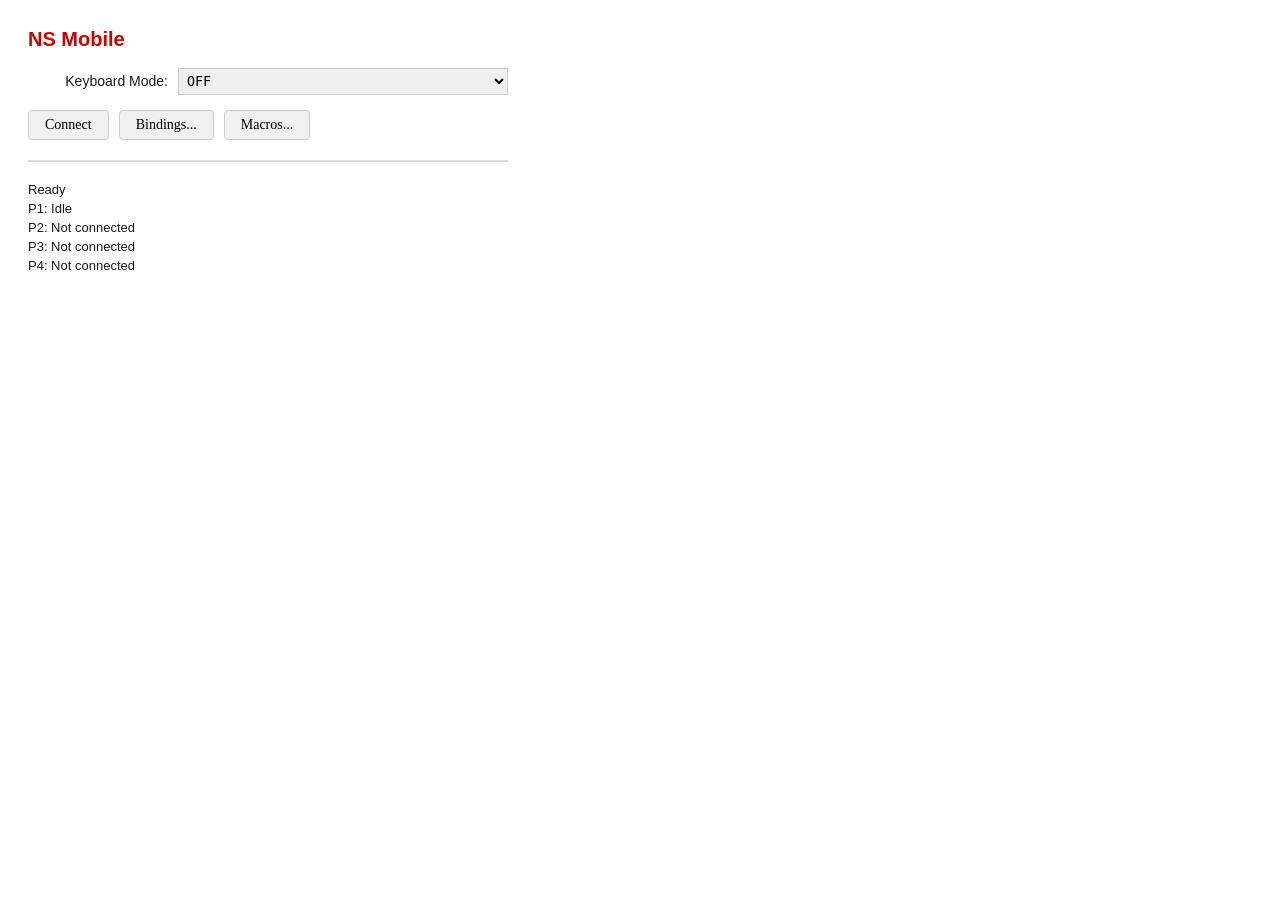
==== mobile/shared/webapp/index.html @ c4a2e183 "bug fixes" ====
<!DOCTYPE html>
<html lang="en">
<head>
    <meta charset="UTF-8">
    <meta name="viewport" content="width=device-width, initial-scale=1.0, maximum-scale=1.0, user-scalable=no, viewport-fit=cover">
    <title>NS Mobile</title>
    <style>
        body {
            font-family: 'Segoe UI', Tahoma, Geneva, Verdana, sans-serif;
            background-color: #FFFFFF;
            color: #1A1A1A;
            padding: 20px;
            max-width: 480px;
        }
        h2 { color: #CC0000; margin-top: 0; font-size: 20px; }
        .row { display: flex; align-items: center; margin-bottom: 12px; }
        .row label { width: 140px; text-align: right; margin-right: 10px; font-size: 14px; }
        input[type="text"], select {
            flex: 1; padding: 4px; font-family: 'Consolas', monospace; border: 1px solid #ccc;
        }
        button {
            padding: 6px 16px; font-family: 'Segoe UI'; font-size: 14px;
            background: #f0f0f0; border: 1px solid #ccc; cursor: pointer;
            border-radius: 4px;
            min-height: 30px;
        }
        button:hover { background: #e0e0e0; }
        .btn-group { display: flex; flex-wrap: wrap; gap: 10px; margin-top: 15px; }
        hr { border: none; border-top: 2px solid #DDDDDD; margin: 20px 0; }
        .status { font-size: 13px; margin-bottom: 4px; }
        
        #modalOverlay {
            display: none; position: fixed; top: 0; left: 0; width: 100%; height: 100%;
            background: rgba(0,0,0,0.5); justify-content: center; align-items: center;
            z-index: 10000;
        }
        #modalContent {
            background: white; padding: 20px; border-radius: 8px; width: 90%; max-width: 440px;
            max-height: 80vh; display: flex; flex-direction: column; box-shadow: 0 4px 12px rgba(0,0,0,0.2);
        }
        #modalContent h3 { margin-top: 0; margin-bottom: 15px; color: #CC0000; flex-shrink: 0; }
        
        #bindingsScrollArea {
            overflow-y: auto; flex-grow: 1; padding-right: 10px;
        }
        
        .bind-row { display: flex; justify-content: space-between; align-items: center; margin-bottom: 8px; font-size: 13px; }
        .bind-btn { width: 120px; font-family: 'Consolas'; font-size: 12px; transition: background 0.2s; }
        .listening { background: #ffeb3b !important; border-color: #fbc02d !important; color: #000; transform: scale(1.02); }
        
        .modal-footer {
            display: flex; justify-content: space-between; margin-top: 15px; padding-top: 15px; border-top: 1px solid #eee; flex-shrink: 0;
        }
        .footer-group { display: flex; gap: 8px; }
        
        @media (max-width: 480px) {
            .row { flex-direction: column; align-items: flex-start; }
            .row label { width: auto; text-align: left; margin-bottom: 5px; }
            select, button { padding: 10px; min-height: 44px; }
        }
    </style>
<script>
(function(){
if (window.__androidBridgeLoaded) return;
window.__androidBridgeLoaded = true;
if (!window.NSBridge) return;
window.__bridge = window.__bridge || {};
if (typeof NSBridge.onBinary === 'function') {
    window.__bridge.send = function(data) {
        if (data instanceof ArrayBuffer) {
            var u8 = new Uint8Array(data);
            var arr = [];
            for (var i = 0; i < u8.length; i++) arr.push(u8[i]);
            NSBridge.onBinary(JSON.stringify(arr));
        }
    };
}
window.WebSocket = function(url, protocols) {
    this.readyState = 0;
    this.binaryType = 'arraybuffer';
    this.onopen = null; this.onclose = null; this.onerror = null; this.onmessage = null;
    this.send = function(data) { window.__bridge.send(data); };
    this.close = function() { if (NSBridge.onClose) NSBridge.onClose(); else if (window.__bridge && window.__bridge.close) window.__bridge.close(); };
    if (window.__bridge.connect) window.__bridge.connect(url);
    setTimeout(function() {
        this.readyState = 1;
        if (NSBridge.onOpen) NSBridge.onOpen();
        if (this.onopen) this.onopen();
    }.bind(this), 0);
};
window.WebSocket.CONNECTING = 0;
window.WebSocket.OPEN = 1;
window.WebSocket.CLOSING = 2;
window.WebSocket.CLOSED = 3;
})();
</script>
</head>
<body>
    <h2>NS Mobile</h2>
    <div class="row" id="kbModeContainer">
        <label>Keyboard Mode:</label>
        <select id="kbMode">
            <option value="0">OFF</option>
            <option value="1">ON (single)</option>
            <option value="2">ON (override)</option>
        </select>
    </div>
    <div class="btn-group">
        <button id="btnConnect">Connect</button>
        <button id="btnBindings">Bindings...</button>
        <button id="btnMacros">Macros...</button>
        <button id="btnTouchControls" style="display: none; background: #e3f2fd; border-color: #90caf9;" onclick="window.location.href='mobile.html'">Touch Controls</button>
        <button id="btnEditor" style="display: none; background: #fff9c4; border-color: #ffe082;" onclick="window.location.href='editor.html'">Editor</button>
    </div>
    <hr>
    <div class="status" id="statusText">Ready</div>
    <div class="status" id="p1Text">P1: Idle</div>
    <div class="status" id="p2Text">P2: Not connected</div>
    <div class="status" id="p3Text">P3: Not connected</div>
    <div class="status" id="p4Text">P4: Not connected</div>
    <div id="modalOverlay">
        <div id="modalContent">
            <h3>Keyboard Bindings</h3>
            <div id="bindingsScrollArea">
                <div id="bindingsList"></div>
            </div>
            <div class="modal-footer">
                <div class="footer-group">
                    <button id="btnSaveBindings" style="background: #e3f2fd; border-color: #90caf9;">Save</button>
                    <button id="btnCancelBindings">Cancel</button>
                </div>
                <div class="footer-group">
                    <button id="btnSetupBindings">Setup Wizard</button>
                    <button id="btnResetBindings">Reset</button>
                </div>
            </div>
        </div>
    </div>
    <div id="macroOverlay" style="display:none; position:fixed; inset:0; background:rgba(0,0,0,0.5); justify-content:center; align-items:center; z-index:10001;">
        <div style="background:white; color:#1A1A1A; padding:18px; border-radius:8px; width:90%; max-width:520px; box-shadow:0 4px 12px rgba(0,0,0,0.25);">
            <h3 style="margin-top:0; color:#CC0000;">Macros</h3>
            <div id="macroRows" style="min-height:28px; margin-bottom:12px;"></div>
            <input id="macroImportFile" type="file" accept="application/json,.json" style="display:none">
            <div style="display:grid; grid-template-columns:88px 1fr 88px; gap:8px; margin-top:10px;">
                <button id="btnMacroImport">Import</button><button id="btnMacroRecord" style="grid-column:3;">Record P1</button>
                <button id="btnMacroExport">Export</button><button id="btnMacroClose" style="grid-column:3;">Close</button>
            </div>
        </div>
    </div>
<script>
const PROTO_MAGIC = 0x4E535743;
const PROTO_VERSION = 5;
const PAD_PRESENT = 1;
const SECRET = "nsc-R2xvCy7Eyw2nfbZIOGyKZPnostpaRY";
const EXT_REPORT_SIZE = 24;
const PACKET_SIZE = 116;
const PACKET_AUTH_SIZE = 52;
const BTN_Y = 1<<0, BTN_B = 1<<1, BTN_A = 1<<2, BTN_X = 1<<3;
const BTN_L = 1<<4, BTN_R = 1<<5, BTN_ZL = 1<<6, BTN_ZR = 1<<7;
const BTN_MINUS = 1<<8, BTN_PLUS = 1<<9, BTN_LSTICK = 1<<10, BTN_RSTICK = 1<<11;
const BTN_HOME = 1<<12, BTN_CAPTURE = 1<<13;
const HAT_N=0, HAT_NE=1, HAT_E=2, HAT_SE=3, HAT_S=4, HAT_SW=5, HAT_W=6, HAT_NW=7, HAT_NEUTRAL=8;
let ws = null;
let isConnected = false;
let loopId = null;
let seqCounter = 0;
let lastActivePads = [];
const keysDown = new Set();
const defaultBindings = {
    'BTN_Y': 'KeyZ', 'BTN_B': 'KeyX', 'BTN_A': 'KeyV', 'BTN_X': 'KeyC',
    'BTN_L': 'KeyQ', 'BTN_R': 'KeyE', 'BTN_ZL': 'Digit1', 'BTN_ZR': 'Digit2',
    'BTN_MINUS': 'Digit3', 'BTN_PLUS': 'Digit4',
    'BTN_LSTICK': 'ShiftLeft', 'BTN_RSTICK': 'ShiftRight',
    'BTN_HOME': 'Home', 'BTN_CAPTURE': 'PrintScreen',
    'DPAD_UP': 'ArrowUp', 'DPAD_DOWN': 'ArrowDown', 'DPAD_LEFT': 'ArrowLeft', 'DPAD_RIGHT': 'ArrowRight',
    'LSTICK_UP': 'KeyW', 'LSTICK_DOWN': 'KeyS', 'LSTICK_LEFT': 'KeyA', 'LSTICK_RIGHT': 'KeyD',
    'RSTICK_UP': 'KeyI', 'RSTICK_DOWN': 'KeyK', 'RSTICK_LEFT': 'KeyJ', 'RSTICK_RIGHT': 'KeyL'
};
let currentBindings = { ...defaultBindings };
let preEditBindings = {};
window.onload = () => {
    const isMobile = /Android|webOS|iPhone|iPad|iPod|BlackBerry|IEMobile|Opera Mini/i.test(navigator.userAgent);
    if (isMobile) {
        document.getElementById('kbModeContainer').style.display = 'none';
        document.getElementById('btnBindings').style.display = 'none';
        document.getElementById('btnMacros').style.display = 'none';
        document.getElementById('btnTouchControls').style.display = 'inline-block';
        document.getElementById('btnEditor').style.display = 'inline-block';
        document.getElementById('btnConnect').style.display = 'none';
    }
    const savedMode = localStorage.getItem('nswc_mode');
    if (savedMode) document.getElementById('kbMode').value = savedMode;
    const savedBindings = localStorage.getItem('nswc_bindings');
    if (savedBindings) currentBindings = JSON.parse(savedBindings);
    wireMacroMenu();
};
document.getElementById('kbMode').onchange = (e) => localStorage.setItem('nswc_mode', e.target.value);
window.addEventListener('keydown', (e) => {
    if (activeBindKey) { e.preventDefault(); remapKey(e.code); return; }
    const m = savedMacros.find(x => normalizeMacroKey(x.hotkey) && normalizeMacroKey(x.hotkey) === normalizeMacroKey(e.code));
    if (m && !macroHotkeyConflicts(e.code, savedMacros.indexOf(m))) { e.preventDefault(); runMacroServerSide(m); return; }
    if (!['INPUT','TEXTAREA','SELECT','BUTTON'].includes((e.target && e.target.tagName) || '')) e.preventDefault();
    keysDown.add(e.code);
});
window.addEventListener('keyup', (e) => { e.preventDefault(); keysDown.delete(e.code); });
function getNeutralState() { return { buttons: 0, hat: HAT_NEUTRAL, lx: 128, ly: 128, rx: 128, ry: 128 }; }
function getKeyboardState() {
    let buttons = 0, hat = HAT_NEUTRAL, lx = 128, ly = 128, rx = 128, ry = 128;
    if (keysDown.has(currentBindings['BTN_Y'])) buttons |= BTN_Y;
    if (keysDown.has(currentBindings['BTN_B'])) buttons |= BTN_B;
    if (keysDown.has(currentBindings['BTN_A'])) buttons |= BTN_A;
    if (keysDown.has(currentBindings['BTN_X'])) buttons |= BTN_X;
    if (keysDown.has(currentBindings['BTN_L'])) buttons |= BTN_L;
    if (keysDown.has(currentBindings['BTN_R'])) buttons |= BTN_R;
    if (keysDown.has(currentBindings['BTN_ZL'])) buttons |= BTN_ZL;
    if (keysDown.has(currentBindings['BTN_ZR'])) buttons |= BTN_ZR;
    if (keysDown.has(currentBindings['BTN_MINUS'])) buttons |= BTN_MINUS;
    if (keysDown.has(currentBindings['BTN_PLUS'])) buttons |= BTN_PLUS;
    if (keysDown.has(currentBindings['BTN_LSTICK'])) buttons |= BTN_LSTICK;
    if (keysDown.has(currentBindings['BTN_RSTICK'])) buttons |= BTN_RSTICK;
    if (keysDown.has(currentBindings['BTN_HOME'])) buttons |= BTN_HOME;
    if (keysDown.has(currentBindings['BTN_CAPTURE'])) buttons |= BTN_CAPTURE;
    const up = keysDown.has(currentBindings['DPAD_UP']), down = keysDown.has(currentBindings['DPAD_DOWN']);
    const left = keysDown.has(currentBindings['DPAD_LEFT']), right = keysDown.has(currentBindings['DPAD_RIGHT']);
    if (up && right) hat = HAT_NE; else if (up && left) hat = HAT_NW;
    else if (down && right) hat = HAT_SE; else if (down && left) hat = HAT_SW;
    else if (up) hat = HAT_N; else if (down) hat = HAT_S;
    else if (left) hat = HAT_W; else if (right) hat = HAT_E;
    if (keysDown.has(currentBindings['LSTICK_LEFT']) && !keysDown.has(currentBindings['LSTICK_RIGHT'])) lx = 0;
    else if (keysDown.has(currentBindings['LSTICK_RIGHT']) && !keysDown.has(currentBindings['LSTICK_LEFT'])) lx = 255;
    if (keysDown.has(currentBindings['LSTICK_UP']) && !keysDown.has(currentBindings['LSTICK_DOWN'])) ly = 0;
    else if (keysDown.has(currentBindings['LSTICK_DOWN']) && !keysDown.has(currentBindings['LSTICK_UP'])) ly = 255;
    if (keysDown.has(currentBindings['RSTICK_LEFT']) && !keysDown.has(currentBindings['RSTICK_RIGHT'])) rx = 0;
    else if (keysDown.has(currentBindings['RSTICK_RIGHT']) && !keysDown.has(currentBindings['RSTICK_LEFT'])) rx = 255;
    if (keysDown.has(currentBindings['RSTICK_UP']) && !keysDown.has(currentBindings['RSTICK_DOWN'])) ry = 0;
    else if (keysDown.has(currentBindings['RSTICK_DOWN']) && !keysDown.has(currentBindings['RSTICK_UP'])) ry = 255;
    return { buttons, hat, lx, ly, rx, ry };
}
function getGamepadState(pad) {
    if (!pad) return null;
    let buttons = 0, hat = HAT_NEUTRAL, lx = 128, ly = 128, rx = 128, ry = 128;
    if (pad.buttons[0]?.pressed) buttons |= BTN_B;
    if (pad.buttons[1]?.pressed) buttons |= BTN_A;
    if (pad.buttons[2]?.pressed) buttons |= BTN_Y;
    if (pad.buttons[3]?.pressed) buttons |= BTN_X;
    if (pad.buttons[4]?.pressed) buttons |= BTN_L;
    if (pad.buttons[5]?.pressed) buttons |= BTN_R;
    if (pad.buttons[6]?.pressed) buttons |= BTN_ZL;
    if (pad.buttons[7]?.pressed) buttons |= BTN_ZR;
    if (pad.buttons[8]?.pressed) buttons |= BTN_MINUS;
    if (pad.buttons[9]?.pressed) buttons |= BTN_PLUS;
    if (pad.buttons[10]?.pressed) buttons |= BTN_LSTICK;
    if (pad.buttons[11]?.pressed) buttons |= BTN_RSTICK;
    if (pad.buttons[16]?.pressed) buttons |= BTN_HOME;
    if (pad.buttons[17]?.pressed) buttons |= BTN_CAPTURE;
    if ((buttons & BTN_LSTICK) && (buttons & BTN_RSTICK)) buttons |= BTN_HOME;
    if ((buttons & BTN_MINUS) && (buttons & BTN_PLUS)) buttons |= BTN_CAPTURE;
    const pup = pad.buttons[12]?.pressed, pdown = pad.buttons[13]?.pressed;
    const pleft = pad.buttons[14]?.pressed, pright = pad.buttons[15]?.pressed;
    if (pup && pright) hat = HAT_NE; else if (pup && pleft) hat = HAT_NW;
    else if (pdown && pright) hat = HAT_SE; else if (pdown && pleft) hat = HAT_SW;
    else if (pup) hat = HAT_N; else if (pdown) hat = HAT_S;
    else if (pleft) hat = HAT_W; else if (pright) hat = HAT_E;
    const applyDeadzone = (val) => { val = Number(val || 0); if (Math.abs(val) < 0.15) return 128; return Math.max(0, Math.min(255, Math.round(((val + 1) / 2) * 255))); };
    if (pad.axes.length >= 2) {
        lx = applyDeadzone(pad.axes[0]); ly = applyDeadzone(pad.axes[1]);
    }
    if (pad.axes.length >= 4) {
        rx = applyDeadzone(pad.axes[2]); ry = applyDeadzone(pad.axes[3]);
    }
    return { buttons, hat, lx, ly, rx, ry };
}
function mergeStates(s1, s2) {
    if (!s1) return s2; if (!s2) return s1;
    return { buttons: s1.buttons | s2.buttons, hat: s1.hat !== HAT_NEUTRAL ? s1.hat : s2.hat,
        lx: s1.lx !== 128 ? s1.lx : s2.lx, ly: s1.ly !== 128 ? s1.ly : s2.ly,
        rx: s1.rx !== 128 ? s1.rx : s2.rx, ry: s1.ry !== 128 ? s1.ry : s2.ry };
}
function normalizeSystemShortcuts(buttons) {
    const captureCombo = (buttons & BTN_MINUS) && (buttons & BTN_PLUS);
    const homeCombo = (buttons & BTN_LSTICK) && (buttons & BTN_RSTICK);
    // Capture (- +) and Home (LS RS) must be exclusive. Some browsers/controllers
    // also expose vendor HOME/CAPTURE buttons while these combos are held, so
    // resolve the combo once, right before packing the packet. Capture wins if
    // both shortcut combos are held accidentally.
    if (captureCombo) {
        buttons |= BTN_CAPTURE;
        buttons &= ~(BTN_MINUS | BTN_PLUS | BTN_HOME);
        if (homeCombo) buttons &= ~(BTN_LSTICK | BTN_RSTICK);
    } else if (homeCombo) {
        buttons |= BTN_HOME;
        buttons &= ~(BTN_LSTICK | BTN_RSTICK | BTN_CAPTURE);
    }
    return buttons;
}
function clamp16(v) { v = Math.round(v || 0); return Math.max(-32768, Math.min(32767, v)); }
function makeWsUrl() {
    const proto = window.location.protocol === 'https:' ? 'wss:' : 'ws:';
    return `${proto}//${window.location.host}/`;
}
let savedMacros = JSON.parse(localStorage.getItem('nswc_macros') || '[]');
if (savedMacros && Array.isArray(savedMacros.macros)) savedMacros = savedMacros.macros; if (!Array.isArray(savedMacros)) savedMacros = [];
let macroRunning = false, macroSteps = [], macroStepIndex = 0, macroStepUntil = 0, macroState = null;
let macroRecording = false, macroRecordLast = null, macroRecordSince = 0, macroRecorded = [];
function macroBtnBit(name) {
    name = String(name || '').trim().toUpperCase();
    const map = {Y:BTN_Y,B:BTN_B,A:BTN_A,X:BTN_X,L:BTN_L,R:BTN_R,ZL:BTN_ZL,ZR:BTN_ZR,MINUS:BTN_MINUS,'-':BTN_MINUS,PLUS:BTN_PLUS,'+':BTN_PLUS,LSTICK:BTN_LSTICK,LS:BTN_LSTICK,RSTICK:BTN_RSTICK,RS:BTN_RSTICK,HOME:BTN_HOME,CAPTURE:BTN_CAPTURE};
    return map[name] || 0;
}
function macroButtonsFromText(txt) { return String(txt || '').split(/[+|, ]+/).reduce((b, x) => b | macroBtnBit(x), 0); }
function macroButtonsToText(buttons) {
    const names = [['Y',BTN_Y],['B',BTN_B],['A',BTN_A],['X',BTN_X],['L',BTN_L],['R',BTN_R],['ZL',BTN_ZL],['ZR',BTN_ZR],['MINUS',BTN_MINUS],['PLUS',BTN_PLUS],['LSTICK',BTN_LSTICK],['RSTICK',BTN_RSTICK],['HOME',BTN_HOME],['CAPTURE',BTN_CAPTURE]];
    return names.filter(x => buttons & x[1]).map(x => x[0]).join('+') || 'WAIT';
}
function macroFrameFromState(s) { const axis=v=>v<80?-1:(v>176?1:0); s=s||getNeutralState(); return {buttons:s.buttons||0, hat:s.hat, lx:axis(s.lx), ly:axis(s.ly), rx:axis(s.rx), ry:axis(s.ry)}; }
function macroFrameEqual(a,b) { return !!a && !!b && a.buttons===b.buttons && a.hat===b.hat && a.lx===b.lx && a.ly===b.ly && a.rx===b.rx && a.ry===b.ry; }
function macroFrameToText(f) { const parts=[]; const btn=macroButtonsToText(f.buttons); if(btn!=='WAIT') parts.push(btn); if(f.hat===HAT_N) parts.push('DPAD_UP'); else if(f.hat===HAT_NE) parts.push('DPAD_UP','DPAD_RIGHT'); else if(f.hat===HAT_E) parts.push('DPAD_RIGHT'); else if(f.hat===HAT_SE) parts.push('DPAD_DOWN','DPAD_RIGHT'); else if(f.hat===HAT_S) parts.push('DPAD_DOWN'); else if(f.hat===HAT_SW) parts.push('DPAD_DOWN','DPAD_LEFT'); else if(f.hat===HAT_W) parts.push('DPAD_LEFT'); else if(f.hat===HAT_NW) parts.push('DPAD_UP','DPAD_LEFT'); if(f.lx<0) parts.push('LSTICK_LEFT'); else if(f.lx>0) parts.push('LSTICK_RIGHT'); if(f.ly<0) parts.push('LSTICK_UP'); else if(f.ly>0) parts.push('LSTICK_DOWN'); if(f.rx<0) parts.push('RSTICK_LEFT'); else if(f.rx>0) parts.push('RSTICK_RIGHT'); if(f.ry<0) parts.push('RSTICK_UP'); else if(f.ry>0) parts.push('RSTICK_DOWN'); return parts.join('+') || 'WAIT'; }
function macroCommandString(objOrText) {
    if (!objOrText) return '';
    if (typeof objOrText === 'string') { try { return macroCommandString(JSON.parse(objOrText)); } catch(e) { return objOrText; } }
    if (Array.isArray(objOrText)) return objOrText.map(s => `${s.buttons || s.button || s.cmd || 'WAIT'} ${s.ms || s.duration || 100}`).join('; ');
    return objOrText.commands || objOrText.macro || '';
}
const MACRO_JSON_MAX_BYTES = 50 * 1024 * 1024;
const MACRO_VALID_INPUTS = new Set(['A','B','X','Y','L','R','ZL','ZR','MINUS','-','PLUS','+','LSTICK','LS','RSTICK','RS','HOME','CAPTURE','DPAD_UP','DPAD_DOWN','DPAD_LEFT','DPAD_RIGHT','UP','DOWN','LEFT','RIGHT','LSTICK_UP','LSTICK_DOWN','LSTICK_LEFT','LSTICK_RIGHT','LS_UP','LS_DOWN','LS_LEFT','LS_RIGHT','RSTICK_UP','RSTICK_DOWN','RSTICK_LEFT','RSTICK_RIGHT','RS_UP','RS_DOWN','RS_LEFT','RS_RIGHT']);
function macroCommandsArray(objOrText) { const obj = (typeof objOrText === 'string') ? (()=>{ try { return JSON.parse(objOrText); } catch(_) { return {commands:objOrText}; } })() : objOrText; const c = obj && obj.commands !== undefined ? obj.commands : objOrText; if (Array.isArray(c)) return c.map(String); if (typeof c === 'string') return c.split(/[;\n\r]+/).map(x=>x.trim()).filter(Boolean); throw new Error('commands must be a string or array of strings'); }
function validateMacro(objOrText) { const lines = macroCommandsArray(objOrText); if (!lines.length) throw new Error('no macro commands found'); for (const line of lines) { const m = line.trim().match(/^(.*?)\s+(\d+)$/); if (!m) throw new Error('missing duration: '+line); const cmd=m[1].trim(), ms=Number(m[2]); if (!Number.isSafeInteger(ms) || ms <= 0 || ms > 4294967295) throw new Error('invalid duration: '+line); if (cmd.toUpperCase()==='WAIT' || cmd.toUpperCase()==='LOOP') continue; const toks=cmd.split(/[+,|\s]+/).filter(Boolean); if (!toks.length) throw new Error('missing input: '+line); const seen=new Set(); for (const t0 of toks) { const t=t0.toUpperCase(); if (!MACRO_VALID_INPUTS.has(t)) throw new Error('unknown input '+t0+' in '+line); seen.add(t); } const has=(...xs)=>xs.some(x=>seen.has(x)); if (has('DPAD_UP','UP')&&has('DPAD_DOWN','DOWN')) throw new Error('DPAD up/down conflict: '+line); if (has('DPAD_LEFT','LEFT')&&has('DPAD_RIGHT','RIGHT')) throw new Error('DPAD left/right conflict: '+line); if (has('LSTICK_UP','LS_UP')&&has('LSTICK_DOWN','LS_DOWN')) throw new Error('left stick up/down conflict: '+line); if (has('LSTICK_LEFT','LS_LEFT')&&has('LSTICK_RIGHT','LS_RIGHT')) throw new Error('left stick left/right conflict: '+line); if (has('RSTICK_UP','RS_UP')&&has('RSTICK_DOWN','RS_DOWN')) throw new Error('right stick up/down conflict: '+line); if (has('RSTICK_LEFT','RS_LEFT')&&has('RSTICK_RIGHT','RS_RIGHT')) throw new Error('right stick left/right conflict: '+line); } return lines; }
function macroPrettyObject(objOrText) { const lines=validateMacro(objOrText); const obj=(typeof objOrText==='string')?(()=>{try{return JSON.parse(objOrText);}catch(_){return {commands:objOrText};}})():objOrText; return {name:(obj&&obj.name)||'Macro', commands:lines}; }
function parseMacro(objOrText) {
    const text = macroCommandString(objOrText).replace(/[\r\n]+/g, ';');
    const steps = [];
    let segmentStart = 0; const addStep = p => { const m = p.match(/^(.*?)\s+(\d+)$/); if (!m) return; const cmd = m[1].trim().toUpperCase(), ms = Math.max(1, parseInt(m[2], 10)); if (cmd === 'LOOP') { const block = steps.slice(segmentStart); for (let i=1; i<ms && steps.length<1000000; ++i) steps.push(...block.map(x=>({...x}))); segmentStart = steps.length; return; } const st = {...getNeutralState(), ms}; if (cmd !== 'WAIT') for (const t0 of cmd.split(/[+,|\s]+/).filter(Boolean)) { const t=t0.toUpperCase(); st.buttons |= macroBtnBit(t); if (t==='DPAD_UP'||t==='UP') st.hat=HAT_N; else if (t==='DPAD_DOWN'||t==='DOWN') st.hat=HAT_S; else if (t==='DPAD_LEFT'||t==='LEFT') st.hat=HAT_W; else if (t==='DPAD_RIGHT'||t==='RIGHT') st.hat=HAT_E; else if (t==='LSTICK_UP'||t==='LS_UP') st.ly=0; else if (t==='LSTICK_DOWN'||t==='LS_DOWN') st.ly=255; else if (t==='LSTICK_LEFT'||t==='LS_LEFT') st.lx=0; else if (t==='LSTICK_RIGHT'||t==='LS_RIGHT') st.lx=255; else if (t==='RSTICK_UP'||t==='RS_UP') st.ry=0; else if (t==='RSTICK_DOWN'||t==='RS_DOWN') st.ry=255; else if (t==='RSTICK_LEFT'||t==='RS_LEFT') st.rx=0; else if (t==='RSTICK_RIGHT'||t==='RS_RIGHT') st.rx=255; } steps.push(st); };
    for (const raw of text.split(';')) { const p = raw.trim(); if (p) addStep(p); }
    return steps;
}
function normalizeMacroKey(k) { return String(k || '').trim().toUpperCase(); }
function macroEntryName(m,i) { return (m && m.name) || `Macro ${i+1}`; }
function uniqueMacroName(base) { base=String(base||'Recorded Macro').trim()||'Recorded Macro'; let n=base, s=2; while(savedMacros.some(m=>String(m.name||'').toUpperCase()===n.toUpperCase())) n=`${base} ${s++}`; return n; }
function macroPrettyEntry(obj) { const m=macroPrettyObject(obj); if (!m.name) m.name='Macro'; m.hotkey=normalizeMacroKey(obj && obj.hotkey); return m; }
function persistMacros() { savedMacros = savedMacros.map(macroPrettyEntry); localStorage.setItem('nswc_macros', JSON.stringify(savedMacros)); }
function macroEntriesExport(entries=savedMacros) { return JSON.stringify({macros:entries.map(macroPrettyEntry)}, null, 2); }
function macroHotkeyConflicts(code, skip=-1) { code=normalizeMacroKey(code); if (!code) return false; if (Object.values(currentBindings).includes(code)) return 'keyboard binding'; const dup=savedMacros.find((m,i)=>i!==skip && normalizeMacroKey(m.hotkey)===code); return dup ? (dup.name || 'another macro') : false; }
function refreshMacroList() { const rows=document.getElementById('macroRows'); if(!rows) return; rows.innerHTML=''; if(!savedMacros.length){ const e=document.createElement('div'); e.textContent='No macros'; e.style.cssText='text-align:center; width:250px; padding:4px;'; rows.appendChild(e); } savedMacros.forEach((m,i)=>{ const r=document.createElement('div'); r.style.cssText='display:grid; grid-template-columns:minmax(0,250px) 110px 68px 64px 64px; gap:4px; margin-bottom:4px;'; const add=(txt,fn)=>{const b=document.createElement('button'); b.textContent=txt; b.onclick=fn; r.appendChild(b);}; add(macroEntryName(m,i),()=>runMacroServerSide(m)); add(normalizeMacroKey(m.hotkey),()=>beginMacroHotkeyListen(i)); add('Rename',()=>renameMacro(i)); add('Export',()=>exportOneMacro(i)); add('Delete',()=>{savedMacros.splice(i,1); persistMacros(); refreshMacroList();}); rows.appendChild(r); }); }
function startMacro(objOrText) { macroSteps = parseMacro(objOrText); if (!macroSteps.length) { alert('No usable macro commands. Example: WAIT 200; A 100; B 100'); return; } macroRunning = true; macroStepIndex = 0; macroState = getNeutralState(); macroStepUntil = performance.now(); }
function updateMacroState() {
    if (!macroRunning) return null; const now = performance.now();
    while (macroRunning && now >= macroStepUntil) { const st = macroSteps[macroStepIndex++]; if (!st) { macroRunning = false; macroState = getNeutralState(); return null; } macroState = {...getNeutralState(), ...st}; macroStepUntil = now + st.ms; }
    return macroState;
}
function sampleMacroRecording(p1) {
    if (!macroRecording) return; const now = performance.now(); const frame = macroFrameFromState(p1);
    if (macroRecordLast === null) { macroRecordLast = frame; macroRecordSince = now; return; }
    if (!macroFrameEqual(frame, macroRecordLast)) { const dur = Math.max(1, Math.round(now - macroRecordSince)); macroRecorded.push(`${macroFrameToText(macroRecordLast)} ${dur}`); macroRecordLast = frame; macroRecordSince = now; }
}
function sendServerMacroChunks(payload, subpad=0) {
    const enc = new TextEncoder(); const bytes = enc.encode(payload);
    if (bytes.length > MACRO_JSON_MAX_BYTES) throw new Error('macro JSON exceeds 50MB limit');
    const chunkSize = 32000, count = Math.ceil(bytes.length / chunkSize), uploadId = (Date.now() ^ Math.floor(Math.random()*0xFFFFFFFF)) >>> 0;
    for (let i=0; i<count; i++) {
        const start=i*chunkSize, chunk=bytes.slice(start, Math.min(bytes.length, start+chunkSize));
        const buf = new ArrayBuffer(30 + chunk.length), v = new DataView(buf);
        v.setUint32(0, 0x4E534D4B, true); v.setUint8(4, PROTO_VERSION); v.setUint8(5, subpad & 3); v.setUint8(6, i+1===count ? 1 : 0); v.setUint8(7, 0);
        v.setUint32(8, uploadId, true); v.setUint32(12, i, true); v.setUint32(16, count, true); v.setUint32(20, bytes.length, true); v.setUint16(24, chunk.length, true); v.setUint32(26, seqCounter++, true);
        new Uint8Array(buf, 30).set(chunk); ws.send(buf);
    }
}
function runMacroServerSide(objOrText) {
    const obj = (typeof objOrText === 'string') ? {name:'Macro', commands:objOrText} : objOrText;
    try { validateMacro(obj); } catch(err) { alert('Invalid macro: '+err.message); return; }
    if (ws && ws.readyState === WebSocket.OPEN) { try { sendServerMacroChunks(JSON.stringify(macroPrettyObject(obj))); return; } catch(err) { alert('Macro upload failed: '+err.message); return; } }
    startMacro(obj); // fallback for old/offline servers
}
function exportMacrosJson() {
    const blob = new Blob([macroEntriesExport()], {type:'application/json'});
    const a = document.createElement('a'); a.href = URL.createObjectURL(blob); a.download = 'ns-macros.json'; a.click(); setTimeout(()=>URL.revokeObjectURL(a.href), 1000);
}
function exportOneMacro(i) { const blob=new Blob([macroEntriesExport([savedMacros[i]])],{type:'application/json'}); const a=document.createElement('a'); a.href=URL.createObjectURL(blob); a.download=`${macroEntryName(savedMacros[i],i).replace(/[\\/:*?"<>|]/g,'_')}.json`; a.click(); setTimeout(()=>URL.revokeObjectURL(a.href),1000); }
function importMacrosJsonText(txt) {
    let data = JSON.parse(txt); let replace=false; if (data && Array.isArray(data.macros)) { data=data.macros; replace=true; } else if (!Array.isArray(data)) data=[data];
    const imported=[]; for (const m of data) if (m && (m.commands || typeof m === 'string')) { const obj=macroPrettyEntry(typeof m === 'string' ? {name:`Macro ${savedMacros.length+1}`, commands:m} : m); validateMacro(obj); imported.push(obj); }
    if (replace || imported.length > 1) savedMacros=imported; else if (imported.length) { const idx=savedMacros.findIndex(m=>String(m.name||'').toUpperCase()===String(imported[0].name||'').toUpperCase()); if(idx>=0) savedMacros[idx]=imported[0]; else savedMacros.push(imported[0]); }
    persistMacros(); refreshMacroList();
}
function beginMacroHotkeyListen(i) { const once=(ev)=>{ ev.preventDefault(); let code=ev.code==='Escape'?'':ev.code; const conflict=macroHotkeyConflicts(code,i); if(conflict){ alert('Macro keybind is already used by: '+conflict); } else { savedMacros[i].hotkey=code; persistMacros(); refreshMacroList(); } window.removeEventListener('keydown', once, true); }; window.addEventListener('keydown', once, true); }
function renameMacro(i) { const old=macroEntryName(savedMacros[i],i); const name=prompt('Macro name:', old); if(name===null) return; const n=name.trim(); if(!n){ alert('Macro name cannot be empty.'); return; } const dup=savedMacros.findIndex((m,j)=>j!==i && String(m.name||'').toUpperCase()===n.toUpperCase()); if(dup>=0){ alert('Another macro already uses that name.'); return; } savedMacros[i].name=n; savedMacros[i]=macroPrettyEntry(savedMacros[i]); persistMacros(); refreshMacroList(); }
function wireMacroMenu() {
    const btn = document.getElementById('btnMacros'); if (!btn) return;
    btn.onclick = () => { refreshMacroList(); document.getElementById('macroOverlay').style.display='flex'; };
    document.getElementById('btnMacroClose').onclick = () => document.getElementById('macroOverlay').style.display='none';
    document.getElementById('btnMacroExport').onclick = exportMacrosJson;
    document.getElementById('btnMacroImport').onclick = () => document.getElementById('macroImportFile').click();
    document.getElementById('macroImportFile').onchange = e => { const f=e.target.files[0]; if(!f) return; if (f.size > MACRO_JSON_MAX_BYTES) { alert('Macro JSON exceeds the 50MB limit.'); e.target.value=''; return; } const r=new FileReader(); r.onload=()=>{ try{ importMacrosJsonText(String(r.result)); } catch(err){ alert('Invalid macro JSON: '+err.message); } }; r.readAsText(f); e.target.value=''; };
    document.getElementById('btnMacroRecord').onclick = () => {
        if (!macroRecording) { macroRecording=true; macroRecordLast=null; macroRecorded=[]; document.getElementById('btnMacroRecord').innerText='Stop'; }
        else { macroRecording=false; if (macroRecordLast !== null) macroRecorded.push(`${macroFrameToText(macroRecordLast)} ${Math.max(1, Math.round(performance.now()-macroRecordSince))}`); if(macroRecorded.some(x=>!x.startsWith('WAIT '))) savedMacros.push(macroPrettyEntry({name:uniqueMacroName('Recorded Macro'), commands:macroRecorded})); persistMacros(); refreshMacroList(); document.getElementById('btnMacroRecord').innerText='Record P1'; }
    };
}
function buildAndSendPacket() {
    if (!ws || ws.readyState !== WebSocket.OPEN) return;
    // Native mobile v1 is touch-only. Physical controller support is intentionally disabled here.
    if (window.NSBridge || (window.webkit && window.webkit.messageHandlers && window.webkit.messageHandlers.nsBridge)) return;
    const rawGamepads = navigator.getGamepads ? navigator.getGamepads() : [];
    const activePads = [];
    for (let i = 0; i < rawGamepads.length; i++) if (rawGamepads[i]) activePads.push(rawGamepads[i]);
    lastActivePads = activePads;
    const mode = parseInt(document.getElementById('kbMode').value);
    const kbState = getKeyboardState();
    let slotStates = [null, null, null, null];
    let uiText = ["", "", "", ""];
    let slotPresent = [false, false, false, false];
    if (mode === 0) {
        for (let i = 0; i < 4; i++) {
            let pad = activePads[i];
            let gp = getGamepadState(pad);
            slotStates[i] = gp || getNeutralState();
            slotPresent[i] = !!gp;
            uiText[i] = gp ? "Connected" : "Not connected";
        }
    } else if (mode === 1) {
        slotStates[0] = kbState; slotPresent[0] = true; uiText[0] = `Keyboard (Connected)`;
        for (let i = 1; i < 4; i++) {
            let pad = activePads[i - 1];
            let gp = getGamepadState(pad);
            slotStates[i] = gp || getNeutralState();
            slotPresent[i] = !!gp;
            uiText[i] = gp ? "Connected" : "Not connected";
        }
    } else if (mode === 2) {
        let pad0 = activePads[0];
        let gp0 = getGamepadState(pad0);
        slotStates[0] = mergeStates(kbState, gp0 || getNeutralState());
        slotPresent[0] = true;
        uiText[0] = `${gp0 ? "Connected" : "Not connected"} \ Keyboard`;
        for (let i = 1; i < 4; i++) {
            let pad = activePads[i];
            let gp = getGamepadState(pad);
            slotStates[i] = gp || getNeutralState();
            slotPresent[i] = !!gp;
            uiText[i] = gp ? "Connected" : "Not connected";
        }
    }
    sampleMacroRecording(slotStates[0]);
    const macroOverride = updateMacroState();
    if (macroOverride) { slotStates[0] = macroOverride; uiText[0] = 'Macro running'; }
    const buffer = new ArrayBuffer(PACKET_SIZE), view = new DataView(buffer);
    view.setUint32(0, PROTO_MAGIC, true); view.setUint8(4, PROTO_VERSION); view.setUint8(5, 0);
    view.setUint16(6, 0, true); view.setUint32(8, seqCounter++, true); view.setBigUint64(12, BigInt(Date.now() * 1000), true);
    for(let p = 0; p < 4; p++) {
        document.getElementById(`p${p+1}Text`).innerText = `P${p+1}: ${uiText[p]}`;
        const finalButtons = normalizeSystemShortcuts(slotStates[p].buttons);
        const offset = 20 + (p * EXT_REPORT_SIZE);
        view.setUint16(offset, finalButtons, true);
        view.setUint8(offset + 2, slotStates[p].hat);
        view.setUint8(offset + 3, slotStates[p].lx); view.setUint8(offset + 4, slotStates[p].ly);
        view.setUint8(offset + 5, slotStates[p].rx); view.setUint8(offset + 6, slotStates[p].ry);
        view.setUint8(offset + 7, slotPresent[p] ? PAD_PRESENT : 0);
        for (let k = 8; k < EXT_REPORT_SIZE; k++) view.setUint8(offset + k, 0);
    }
    ws.send(buffer);
}
document.getElementById('btnConnect').onclick = async () => {
    if (isConnected) {
        clearInterval(loopId); ws.close(); isConnected = false;
        document.getElementById('btnConnect').innerText = "Connect";
        document.getElementById('statusText').innerText = "Disconnected";
        document.getElementById('kbMode').disabled = false;
        return;
    }
    const wsUrl = makeWsUrl();
    ws = new WebSocket(wsUrl); ws.binaryType = "arraybuffer";
    ws.onmessage = null;
    ws.onopen = () => {
        isConnected = true;
        document.getElementById('btnConnect').innerText = "Disconnect";
        document.getElementById('kbMode').disabled = true;
        document.getElementById('statusText').innerText = `Connected.`;
        try { window.focus(); document.body.focus(); } catch(e) {}
        loopId = setInterval(buildAndSendPacket, 4);
    };
    ws.onerror = () => alert("Failed to connect to proxy!");
    ws.onclose = () => {
        isConnected = false; clearInterval(loopId);
        document.getElementById('btnConnect').innerText = "Connect";
        document.getElementById('statusText').innerText = "Disconnected";
        document.getElementById('kbMode').disabled = false;
    }
};
function formatKeyName(code) {
    if (code === 'Unbound') return '';
    if (code.startsWith('Key')) return code.replace('Key', '');
    if (code.startsWith('Digit')) return code.replace('Digit', '');
    if (code.startsWith('Arrow')) return code.replace('Arrow', '');
    if (code === 'ShiftLeft') return 'LShift'; if (code === 'ShiftRight') return 'RShift';
    if (code === 'ControlLeft') return 'LCtrl'; if (code === 'ControlRight') return 'RCtrl';
    if (code === 'AltLeft') return 'LAlt'; if (code === 'AltRight') return 'RAlt';
    return code;
}
let activeBindKey = null; let isSetupMode = false; let setupQueue = [];
function renderBindings() {
    const list = document.getElementById('bindingsList'); list.innerHTML = '';
    for (const [btn, code] of Object.entries(currentBindings)) {
        const row = document.createElement('div'); row.className = 'bind-row';
        const label = document.createElement('span'); label.innerText = btn.replace('BTN_', '');
        const btnChange = document.createElement('button'); btnChange.className = 'bind-btn';
        btnChange.innerText = formatKeyName(code); btnChange.id = `btn-${btn}`;
        btnChange.onclick = () => {
            if (isSetupMode) return;
            if (activeBindKey) document.getElementById(`btn-${activeBindKey}`).classList.remove('listening');
            activeBindKey = btn; btnChange.innerText = "---"; btnChange.classList.add('listening');
        };
        row.appendChild(label); row.appendChild(btnChange); list.appendChild(row);
    }
}
function startNextSetupBind() {
    if (setupQueue.length === 0) {
        isSetupMode = false; activeBindKey = null; renderBindings(); return;
    }
    activeBindKey = setupQueue.shift(); renderBindings();
    const targetBtn = document.getElementById(`btn-${activeBindKey}`);
    if (targetBtn) { targetBtn.innerText = "---"; targetBtn.classList.add('listening'); targetBtn.scrollIntoView({ behavior: 'smooth', block: 'center' }); }
}
function remapKey(code) {
    if (!activeBindKey) return;
    if (code === 'Escape') { isSetupMode = false; activeBindKey = null; renderBindings(); return; }
    if (isSetupMode) {
        for (const existingCode of Object.values(currentBindings)) if (existingCode === code) return;
        currentBindings[activeBindKey] = code; startNextSetupBind();
    } else {
        for (const [existingBtn, existingCode] of Object.entries(currentBindings)) {
            if (existingCode === code && existingBtn !== activeBindKey) currentBindings[existingBtn] = 'Unbound';
        }
        currentBindings[activeBindKey] = code; activeBindKey = null; renderBindings();
    }
}
document.getElementById('btnBindings').onclick = () => {
    preEditBindings = { ...currentBindings }; isSetupMode = false; activeBindKey = null;
    renderBindings(); document.getElementById('modalOverlay').style.display = 'flex';
};
document.getElementById('btnSaveBindings').onclick = () => {
    localStorage.setItem('nswc_bindings', JSON.stringify(currentBindings));
    isSetupMode = false; activeBindKey = null; document.getElementById('modalOverlay').style.display = 'none';
};
document.getElementById('btnCancelBindings').onclick = () => {
    currentBindings = { ...preEditBindings };
    isSetupMode = false; activeBindKey = null; document.getElementById('modalOverlay').style.display = 'none';
};
document.getElementById('btnResetBindings').onclick = () => {
    if (isSetupMode) isSetupMode = false;
    currentBindings = { ...defaultBindings }; activeBindKey = null; renderBindings();
};
document.getElementById('btnSetupBindings').onclick = () => {
    for (let k in currentBindings) currentBindings[k] = 'Unbound';
    setupQueue = Object.keys(currentBindings); isSetupMode = true; startNextSetupBind();
};
</script>
</body>
</html>
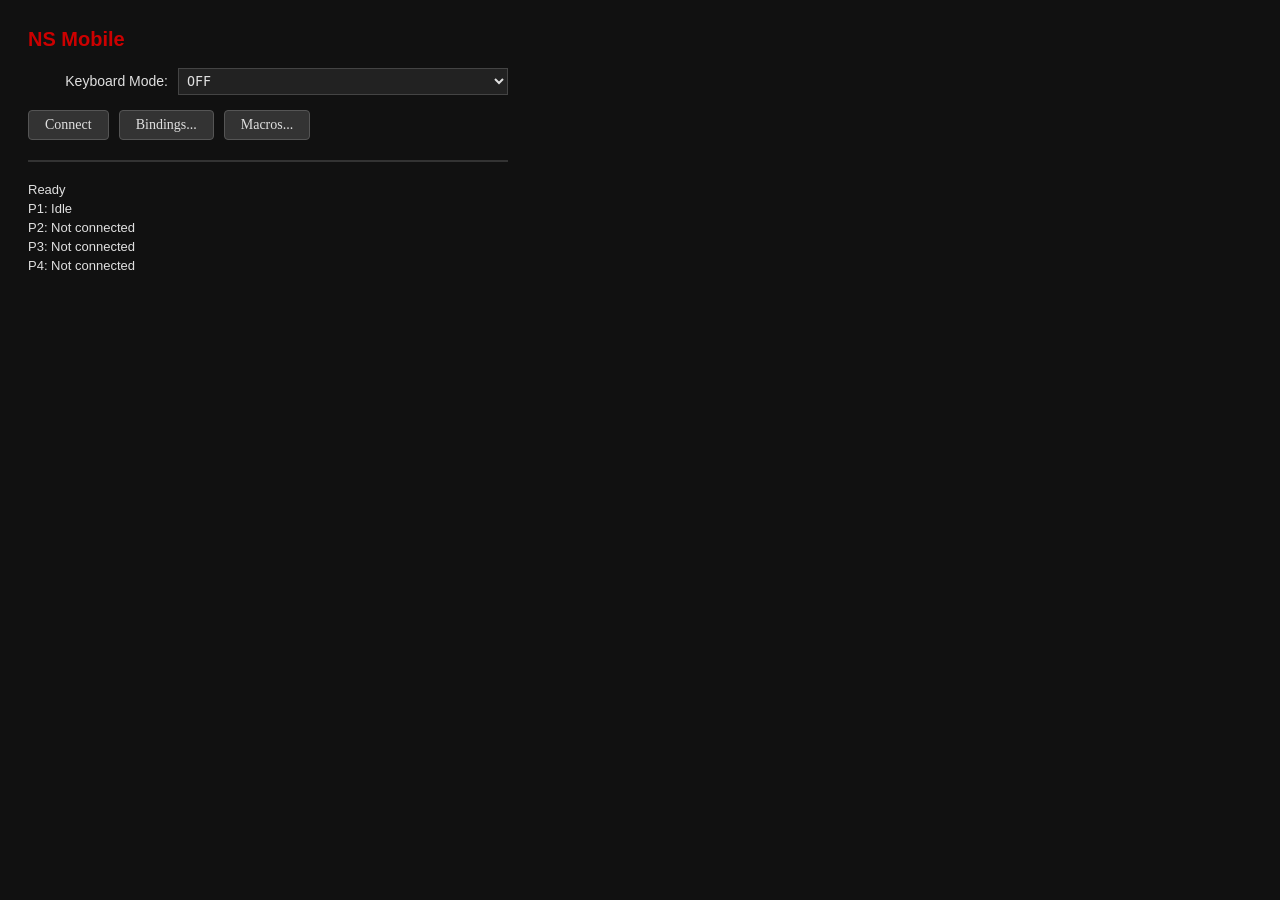
==== commit d6ffe216: "black menu" ====
--- a/mobile/shared/webapp/index.html
+++ b/mobile/shared/webapp/index.html
@@ -7,8 +7,8 @@
     <style>
         body {
             font-family: 'Segoe UI', Tahoma, Geneva, Verdana, sans-serif;
-            background-color: #FFFFFF;
-            color: #1A1A1A;
+            background-color: #111111;
+            color: #E0E0E0;
             padding: 20px;
             max-width: 480px;
         }
@@ -16,17 +16,18 @@
         .row { display: flex; align-items: center; margin-bottom: 12px; }
         .row label { width: 140px; text-align: right; margin-right: 10px; font-size: 14px; }
         input[type="text"], select {
-            flex: 1; padding: 4px; font-family: 'Consolas', monospace; border: 1px solid #ccc;
+            flex: 1; padding: 4px; font-family: 'Consolas', monospace; border: 1px solid #444; background: #222; color: #E0E0E0;
         }
         button {
             padding: 6px 16px; font-family: 'Segoe UI'; font-size: 14px;
-            background: #f0f0f0; border: 1px solid #ccc; cursor: pointer;
+            background: #333; border: 1px solid #555; cursor: pointer;
             border-radius: 4px;
             min-height: 30px;
-        }
-        button:hover { background: #e0e0e0; }
+            color: #E0E0E0;
+        }
+        button:hover { background: #444; }
         .btn-group { display: flex; flex-wrap: wrap; gap: 10px; margin-top: 15px; }
-        hr { border: none; border-top: 2px solid #DDDDDD; margin: 20px 0; }
+        hr { border: none; border-top: 2px solid #333; margin: 20px 0; }
         .status { font-size: 13px; margin-bottom: 4px; }
         
         #modalOverlay {
@@ -35,8 +36,8 @@
             z-index: 10000;
         }
         #modalContent {
-            background: white; padding: 20px; border-radius: 8px; width: 90%; max-width: 440px;
-            max-height: 80vh; display: flex; flex-direction: column; box-shadow: 0 4px 12px rgba(0,0,0,0.2);
+            background: #1E1E1E; padding: 20px; border-radius: 8px; width: 90%; max-width: 440px;
+            max-height: 80vh; display: flex; flex-direction: column; box-shadow: 0 4px 12px rgba(0,0,0,0.5);
         }
         #modalContent h3 { margin-top: 0; margin-bottom: 15px; color: #CC0000; flex-shrink: 0; }
         
@@ -49,7 +50,7 @@
         .listening { background: #ffeb3b !important; border-color: #fbc02d !important; color: #000; transform: scale(1.02); }
         
         .modal-footer {
-            display: flex; justify-content: space-between; margin-top: 15px; padding-top: 15px; border-top: 1px solid #eee; flex-shrink: 0;
+            display: flex; justify-content: space-between; margin-top: 15px; padding-top: 15px; border-top: 1px solid #333; flex-shrink: 0;
         }
         .footer-group { display: flex; gap: 8px; }
         
@@ -109,8 +110,8 @@
         <button id="btnConnect">Connect</button>
         <button id="btnBindings">Bindings...</button>
         <button id="btnMacros">Macros...</button>
-        <button id="btnTouchControls" style="display: none; background: #e3f2fd; border-color: #90caf9;" onclick="window.location.href='mobile.html'">Touch Controls</button>
-        <button id="btnEditor" style="display: none; background: #fff9c4; border-color: #ffe082;" onclick="window.location.href='editor.html'">Editor</button>
+        <button id="btnTouchControls" style="display: none; background: #1a4a7a; border-color: #2a6a9a;" onclick="window.location.href='mobile.html'">Touch Controls</button>
+        <button id="btnEditor" style="display: none; background: #5a4a0a; border-color: #7a6a1a;" onclick="window.location.href='editor.html'">Editor</button>
     </div>
     <hr>
     <div class="status" id="statusText">Ready</div>
@@ -126,7 +127,7 @@
             </div>
             <div class="modal-footer">
                 <div class="footer-group">
-                    <button id="btnSaveBindings" style="background: #e3f2fd; border-color: #90caf9;">Save</button>
+                    <button id="btnSaveBindings" style="background: #1a4a7a; border-color: #2a6a9a;">Save</button>
                     <button id="btnCancelBindings">Cancel</button>
                 </div>
                 <div class="footer-group">
@@ -137,7 +138,7 @@
         </div>
     </div>
     <div id="macroOverlay" style="display:none; position:fixed; inset:0; background:rgba(0,0,0,0.5); justify-content:center; align-items:center; z-index:10001;">
-        <div style="background:white; color:#1A1A1A; padding:18px; border-radius:8px; width:90%; max-width:520px; box-shadow:0 4px 12px rgba(0,0,0,0.25);">
+        <div style="background:#1E1E1E; color:#E0E0E0; padding:18px; border-radius:8px; width:90%; max-width:520px; box-shadow:0 4px 12px rgba(0,0,0,0.5);">
             <h3 style="margin-top:0; color:#CC0000;">Macros</h3>
             <div id="macroRows" style="min-height:28px; margin-bottom:12px;"></div>
             <input id="macroImportFile" type="file" accept="application/json,.json" style="display:none">
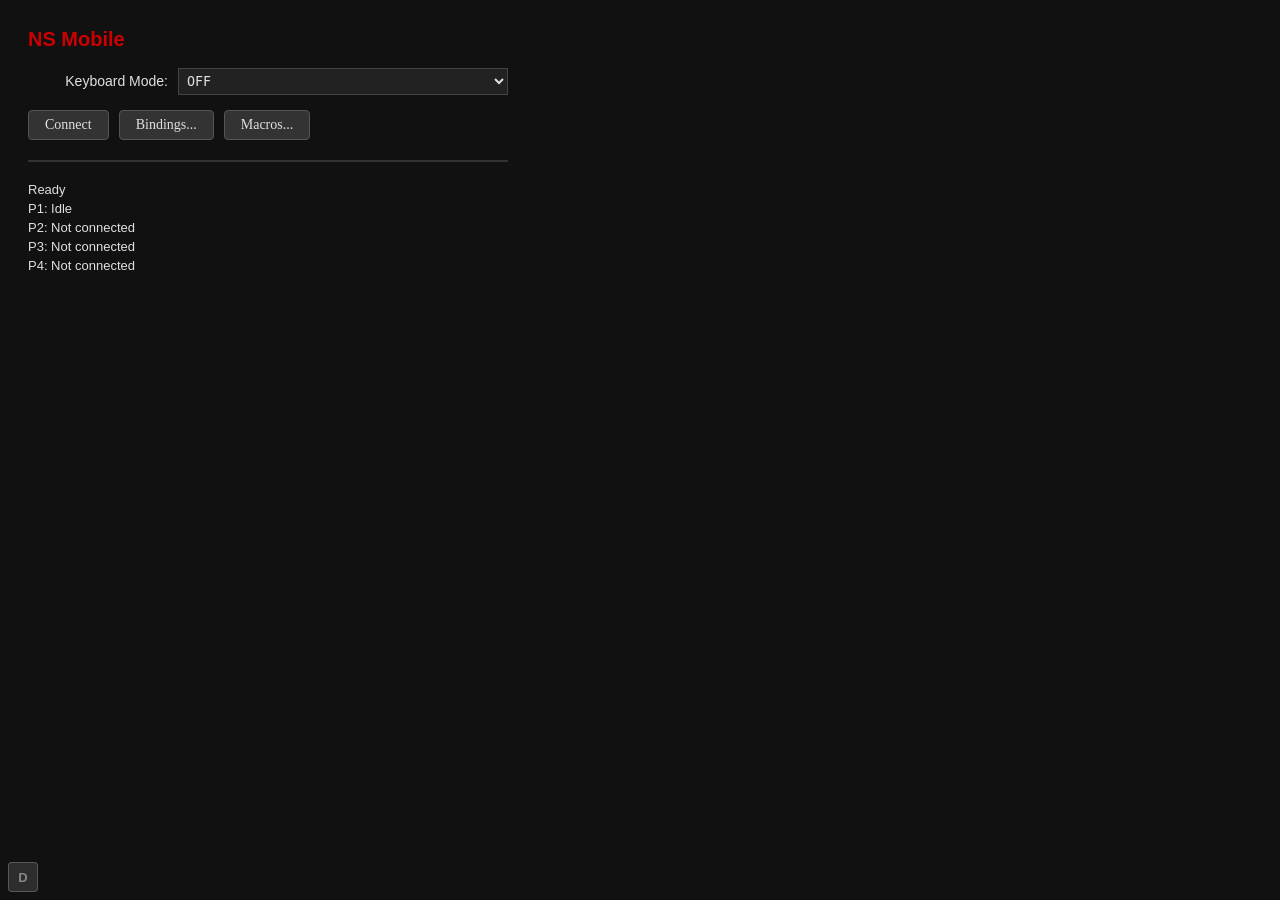
==== commit 78984d8a: "small debug menu" ====
--- a/mobile/shared/webapp/index.html
+++ b/mobile/shared/webapp/index.html
@@ -554,5 +554,43 @@
     setupQueue = Object.keys(currentBindings); isSetupMode = true; startNextSetupBind();
 };
 </script>
+<!-- DEBUG: remove later -->
+<div id="dbgBtn" style="position:fixed;bottom:8px;left:8px;z-index:99999;width:28px;height:28px;background:rgba(255,255,255,0.12);color:#888;border:1px solid rgba(255,255,255,0.2);border-radius:4px;display:flex;align-items:center;justify-content:center;cursor:pointer;font-size:13px;font-family:sans-serif;font-weight:bold;">D</div>
+<div id="dbgPanel" style="display:none;position:fixed;bottom:40px;left:8px;z-index:99999;background:#1a1a1a;color:#ccc;border:1px solid #444;border-radius:6px;padding:10px;font-size:12px;font-family:monospace;min-width:210px;">
+  <div style="font-weight:bold;margin-bottom:6px;color:#fff;">Debug Motion</div>
+  <div style="margin-bottom:3px;"><span style="width:52px;display:inline-block;">ax+gx:</span><select id="dbgIn0" style="background:#333;color:#ccc;border:1px solid #555;font-size:11px;width:40px;"><option value="0">X</option><option value="1">Y</option><option value="2">Z</option></select><select id="dbgSign0" style="background:#333;color:#ccc;border:1px solid #555;font-size:11px;margin-left:4px;width:44px;"><option value="1">+1</option><option value="-1">-1</option></select></div>
+  <div style="margin-bottom:3px;"><span style="width:52px;display:inline-block;">ay+gy:</span><select id="dbgIn1" style="background:#333;color:#ccc;border:1px solid #555;font-size:11px;width:40px;"><option value="0">X</option><option value="1">Y</option><option value="2">Z</option></select><select id="dbgSign1" style="background:#333;color:#ccc;border:1px solid #555;font-size:11px;margin-left:4px;width:44px;"><option value="1">+1</option><option value="-1">-1</option></select></div>
+  <div style="margin-bottom:6px;"><span style="width:52px;display:inline-block;">az+gz:</span><select id="dbgIn2" style="background:#333;color:#ccc;border:1px solid #555;font-size:11px;width:40px;"><option value="0">X</option><option value="1">Y</option><option value="2">Z</option></select><select id="dbgSign2" style="background:#333;color:#ccc;border:1px solid #555;font-size:11px;margin-left:4px;width:44px;"><option value="1">+1</option><option value="-1">-1</option></select></div>
+  <div style="display:flex;gap:6px;"><button id="dbgReset" style="background:#444;color:#ccc;border:1px solid #666;padding:3px 8px;border-radius:3px;font-size:11px;cursor:pointer;">Reset</button><button id="dbgClose" style="background:#444;color:#ccc;border:1px solid #666;padding:3px 8px;border-radius:3px;font-size:11px;cursor:pointer;">Close</button></div>
+</div>
+<script>
+(function(){
+var d = [{axis:0,sign:-1},{axis:2,sign:-1},{axis:1,sign:1}];
+var c = [{axis:0,sign:-1},{axis:2,sign:-1},{axis:1,sign:1}];
+function s(){
+  for(var i=0;i<3;i++){var e=document.getElementById('dbgIn'+i);if(e)e.value=c[i].axis;var se=document.getElementById('dbgSign'+i);if(se)se.value=c[i].sign;}
+}
+function r(){
+  if(window.NSBridge&&typeof NSBridge.setMotionRemap==='function'){
+    NSBridge.setMotionRemap(c[0].axis,c[0].sign,c[1].axis,c[1].sign,c[2].axis,c[2].sign);
+  }else if(window.webkit&&window.webkit.messageHandlers&&window.webkit.messageHandlers.nsBridge){
+    window.webkit.messageHandlers.nsBridge.postMessage({type:'setMotionRemap',remap:[{axis:c[0].axis,sign:c[0].sign},{axis:c[1].axis,sign:c[1].sign},{axis:c[2].axis,sign:c[2].sign}]});
+  }
+}
+function init(){
+  var btn=document.getElementById('dbgBtn'),panel=document.getElementById('dbgPanel');
+  if(!btn||!panel)return;
+  btn.onclick=function(){panel.style.display=(panel.style.display==='none'?'block':'none');};
+  var cl=document.getElementById('dbgClose');if(cl)cl.onclick=function(){panel.style.display='none';};
+  var rs=document.getElementById('dbgReset');if(rs)rs.onclick=function(){c=JSON.parse(JSON.stringify(d));s();r();};
+  for(var i=0;i<3;i++){(function(idx){
+    var ie=document.getElementById('dbgIn'+idx);if(ie)ie.onchange=function(){c[idx].axis=parseInt(this.value);r();};
+    var se=document.getElementById('dbgSign'+idx);if(se)se.onchange=function(){c[idx].sign=parseInt(this.value);r();};
+  })(i);}
+  s();
+}
+if(document.readyState==='loading')document.addEventListener('DOMContentLoaded',init);else init();
+})();
+</script>
 </body>
 </html>
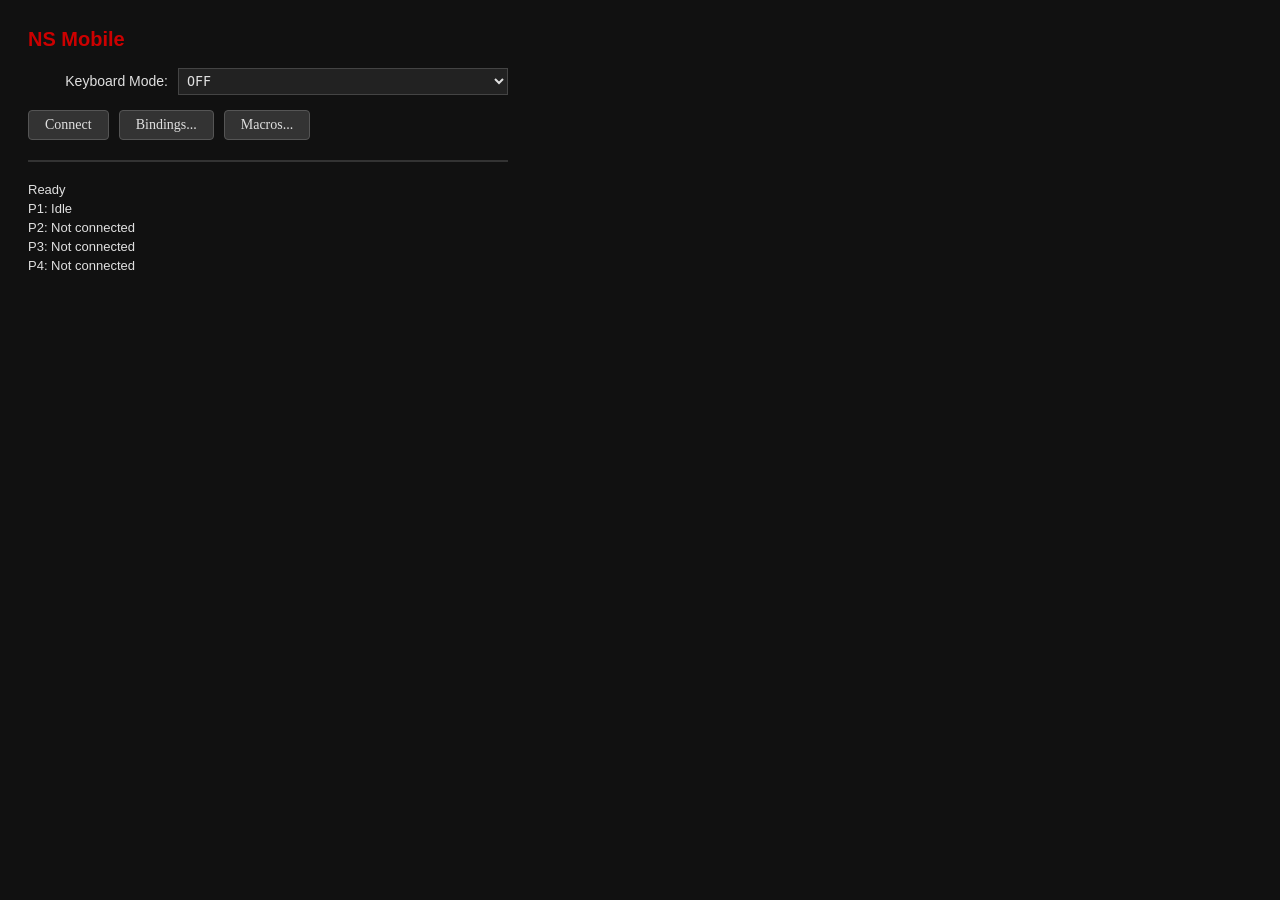
==== commit 789f52f7: "Found out the gyro values for mobile!" ====
--- a/mobile/shared/webapp/index.html
+++ b/mobile/shared/webapp/index.html
@@ -554,43 +554,5 @@
     setupQueue = Object.keys(currentBindings); isSetupMode = true; startNextSetupBind();
 };
 </script>
-<!-- DEBUG: remove later -->
-<div id="dbgBtn" style="position:fixed;bottom:8px;left:8px;z-index:99999;width:28px;height:28px;background:rgba(255,255,255,0.12);color:#888;border:1px solid rgba(255,255,255,0.2);border-radius:4px;display:flex;align-items:center;justify-content:center;cursor:pointer;font-size:13px;font-family:sans-serif;font-weight:bold;">D</div>
-<div id="dbgPanel" style="display:none;position:fixed;bottom:40px;left:8px;z-index:99999;background:#1a1a1a;color:#ccc;border:1px solid #444;border-radius:6px;padding:10px;font-size:12px;font-family:monospace;min-width:210px;">
-  <div style="font-weight:bold;margin-bottom:6px;color:#fff;">Debug Motion</div>
-  <div style="margin-bottom:3px;"><span style="width:52px;display:inline-block;">ax+gx:</span><select id="dbgIn0" style="background:#333;color:#ccc;border:1px solid #555;font-size:11px;width:40px;"><option value="0">X</option><option value="1">Y</option><option value="2">Z</option></select><select id="dbgSign0" style="background:#333;color:#ccc;border:1px solid #555;font-size:11px;margin-left:4px;width:44px;"><option value="1">+1</option><option value="-1">-1</option></select></div>
-  <div style="margin-bottom:3px;"><span style="width:52px;display:inline-block;">ay+gy:</span><select id="dbgIn1" style="background:#333;color:#ccc;border:1px solid #555;font-size:11px;width:40px;"><option value="0">X</option><option value="1">Y</option><option value="2">Z</option></select><select id="dbgSign1" style="background:#333;color:#ccc;border:1px solid #555;font-size:11px;margin-left:4px;width:44px;"><option value="1">+1</option><option value="-1">-1</option></select></div>
-  <div style="margin-bottom:6px;"><span style="width:52px;display:inline-block;">az+gz:</span><select id="dbgIn2" style="background:#333;color:#ccc;border:1px solid #555;font-size:11px;width:40px;"><option value="0">X</option><option value="1">Y</option><option value="2">Z</option></select><select id="dbgSign2" style="background:#333;color:#ccc;border:1px solid #555;font-size:11px;margin-left:4px;width:44px;"><option value="1">+1</option><option value="-1">-1</option></select></div>
-  <div style="display:flex;gap:6px;"><button id="dbgReset" style="background:#444;color:#ccc;border:1px solid #666;padding:3px 8px;border-radius:3px;font-size:11px;cursor:pointer;">Reset</button><button id="dbgClose" style="background:#444;color:#ccc;border:1px solid #666;padding:3px 8px;border-radius:3px;font-size:11px;cursor:pointer;">Close</button></div>
-</div>
-<script>
-(function(){
-var d = [{axis:0,sign:-1},{axis:2,sign:-1},{axis:1,sign:1}];
-var c = [{axis:0,sign:-1},{axis:2,sign:-1},{axis:1,sign:1}];
-function s(){
-  for(var i=0;i<3;i++){var e=document.getElementById('dbgIn'+i);if(e)e.value=c[i].axis;var se=document.getElementById('dbgSign'+i);if(se)se.value=c[i].sign;}
-}
-function r(){
-  if(window.NSBridge&&typeof NSBridge.setMotionRemap==='function'){
-    NSBridge.setMotionRemap(c[0].axis,c[0].sign,c[1].axis,c[1].sign,c[2].axis,c[2].sign);
-  }else if(window.webkit&&window.webkit.messageHandlers&&window.webkit.messageHandlers.nsBridge){
-    window.webkit.messageHandlers.nsBridge.postMessage({type:'setMotionRemap',remap:[{axis:c[0].axis,sign:c[0].sign},{axis:c[1].axis,sign:c[1].sign},{axis:c[2].axis,sign:c[2].sign}]});
-  }
-}
-function init(){
-  var btn=document.getElementById('dbgBtn'),panel=document.getElementById('dbgPanel');
-  if(!btn||!panel)return;
-  btn.onclick=function(){panel.style.display=(panel.style.display==='none'?'block':'none');};
-  var cl=document.getElementById('dbgClose');if(cl)cl.onclick=function(){panel.style.display='none';};
-  var rs=document.getElementById('dbgReset');if(rs)rs.onclick=function(){c=JSON.parse(JSON.stringify(d));s();r();};
-  for(var i=0;i<3;i++){(function(idx){
-    var ie=document.getElementById('dbgIn'+idx);if(ie)ie.onchange=function(){c[idx].axis=parseInt(this.value);r();};
-    var se=document.getElementById('dbgSign'+idx);if(se)se.onchange=function(){c[idx].sign=parseInt(this.value);r();};
-  })(i);}
-  s();
-}
-if(document.readyState==='loading')document.addEventListener('DOMContentLoaded',init);else init();
-})();
-</script>
 </body>
 </html>
